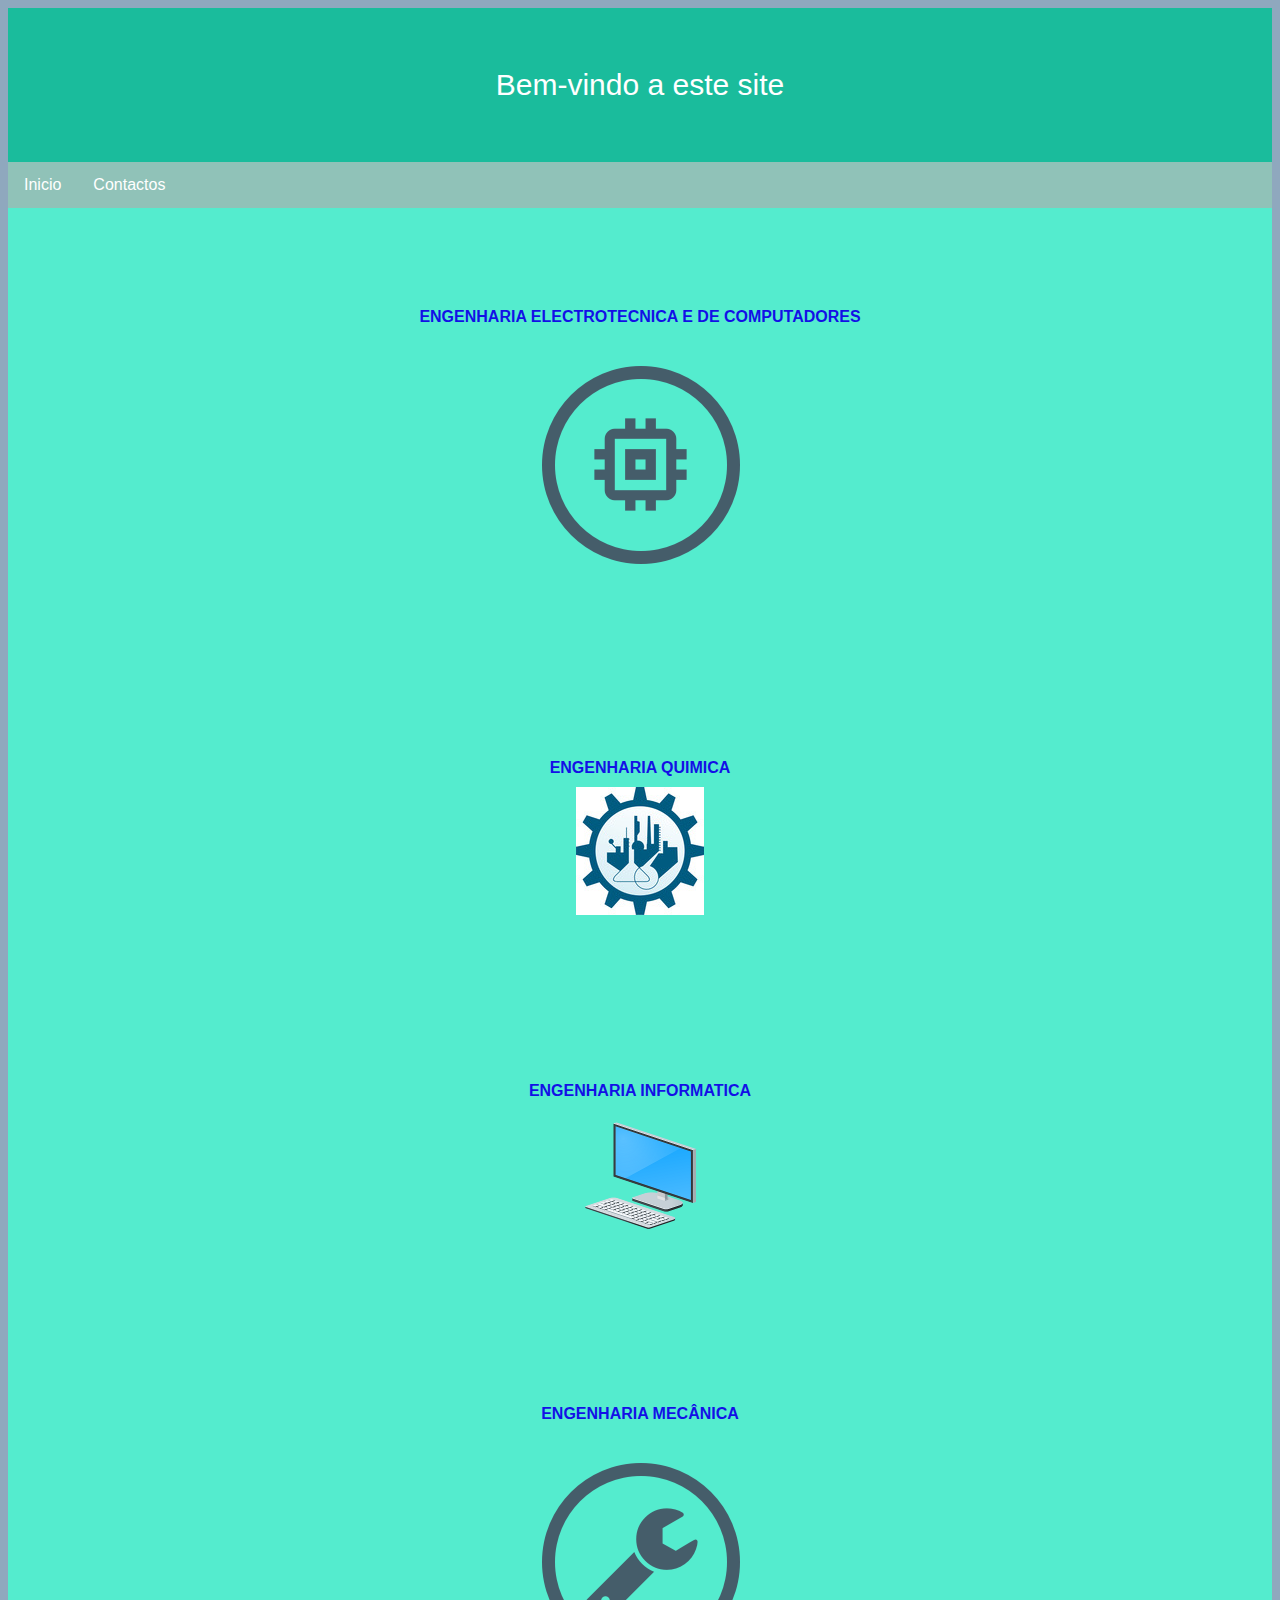
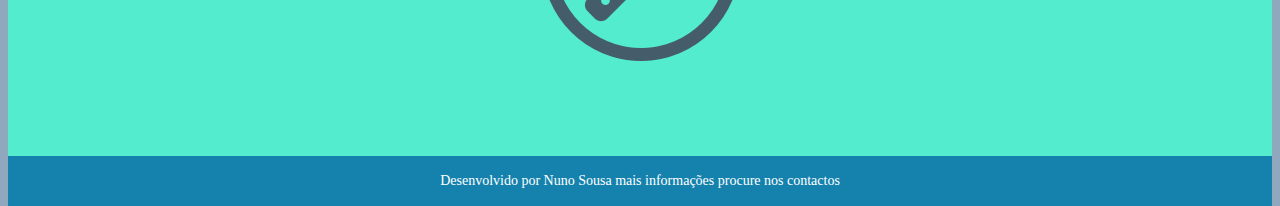
==== public_html/index.html @ 99699502 "envio para git hub" ====
<!DOCTYPE html>
<html lang="en">

<head>
    <meta charset="UTF-8">
    <meta name="description" content="Vai ver informações do site">
    <meta http-equiv="X-UA-Compatible" content="ie=edge">
    <title>Site</title>
    <link rel="stylesheet" type="text/css" href="css/style.css">


</head>

<body>
    <header>
        Bem-vindo a este site
    </header>
    <nav>
        <ul>
            <li><a href="index.html">Inicio</a> </li>
            <li><a href="contacto.html">Contactos</a> </li>
        </ul>
    </nav>
    <div>
        <section class="bloco">
            <h2>Engenharia Electrotecnica e de Computadores</h2>
            <br>
            <a href="artigo1.html"><img src="imagens/artigo1.png">
            </a>
        </section>
        <section class="bloco">
            <h2>Engenharia Quimica</h2>
            <br>
            <a href="artigo2.html"><img src="imagens/artigo2.png">
            </a>
        </section>
    </div>
    <div>
        <section class="bloco">
            <h2>Engenharia Informatica</h2>
            <br>
            <a href="artigo3.html"><img src="imagens/artigo3.png">
            </a>

        </section>
        <section class="bloco">
            <h2>Engenharia Mecânica</h2>
            <br>
            <a href="artigo4.html"><img src="imagens/artigo4.png">
            </a>
        </section>
    </div>
    <div>
        <footer>
            <p>Desenvolvido por Nuno Sousa mais informações procure nos contactos</p>
        </footer>
    </div>


</body>

</html>
---- public_html/css/style.css ----
html {
    background-color: #8fa8be;
}

header {
    padding: 60px;
    text-align: center;
    background: #1abc9c;
    color: white;
    font-size: 30px;
}

body {
    font-family: "Poppins", sans-serif;
    height: 100vh;
}

section {
    padding: 60px;
    text-align: center;
    background: #54ecce;
    color: white;
    font-size: 30px;
}

ul {
    list-style-type: none;
    margin: 0;
    padding: 0;
    overflow: hidden;
    background-color: #90c2b8;
}

li {
    float: left;
}

li a {
    display: block;
    color: white;
    text-align: center;
    padding: 14px 16px;
    text-decoration: none;
}


/* Change the link color to #111 (black) on hover */

li a:hover {
    background-color: #111;
}

a {
    color: #021627;
    display: inline-block;
    text-decoration: none;
    font-weight: 400;
}

h2 {
    text-align: center;
    font-size: 16px;
    font-weight: 600;
    text-transform: uppercase;
    display: inline-block;
    margin: 40px 8px 10px 8px;
    color: #1310e6;
}

p {
    font-size: 14px;
}

footer {
    background-color: #1482ad;
    color: #FFFFFF;
    font-family: Verdana;
    font-size: 14px;
    text-align: center;
    padding: 3px;
}
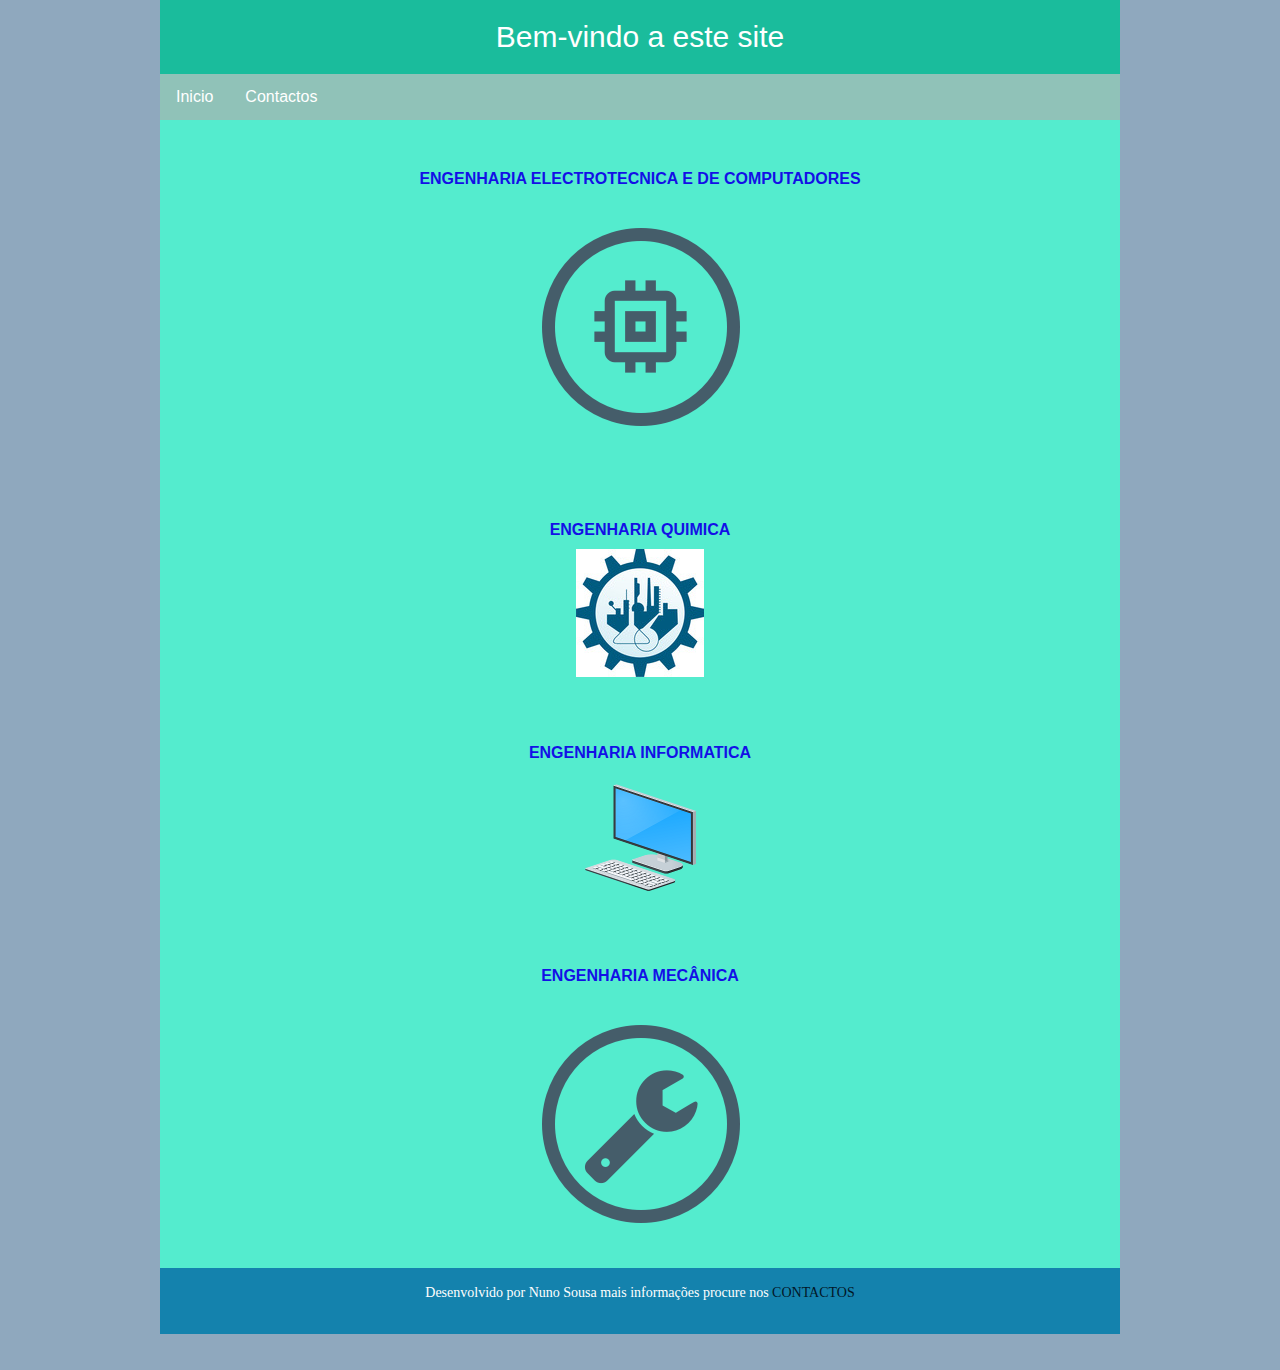
==== commit a8eb29d8: "envio para github" ====
--- a/public_html/index.html
+++ b/public_html/index.html
@@ -5,7 +5,7 @@
     <meta charset="UTF-8">
     <meta name="description" content="Vai ver informações do site">
     <meta http-equiv="X-UA-Compatible" content="ie=edge">
-    <title>Site</title>
+    <title>Site CTW</title>
     <link rel="stylesheet" type="text/css" href="css/style.css">
 
 
@@ -52,7 +52,9 @@
     </div>
     <div>
         <footer>
-            <p>Desenvolvido por Nuno Sousa mais informações procure nos contactos</p>
+            <p>Desenvolvido por Nuno Sousa mais informações procure nos
+                <a href="contacto.html">
+                CONTACTOS</p>
         </footer>
     </div>
 
--- a/public_html/css/style.css
+++ b/public_html/css/style.css
@@ -3,7 +3,7 @@
 }
 
 header {
-    padding: 60px;
+    padding: 20px;
     text-align: center;
     background: #1abc9c;
     color: white;
@@ -13,10 +13,11 @@
 body {
     font-family: "Poppins", sans-serif;
     height: 100vh;
+    background: #ffffff;
 }
 
 section {
-    padding: 60px;
+    padding: 10px;
     text-align: center;
     background: #54ecce;
     color: white;
@@ -78,4 +79,15 @@
     font-size: 14px;
     text-align: center;
     padding: 3px;
+}
+
+img {
+    max-width: 100%;
+}
+
+@media all and (min-width:767px) {
+    body {
+        width: 960px;
+        margin: auto;
+    }
 }